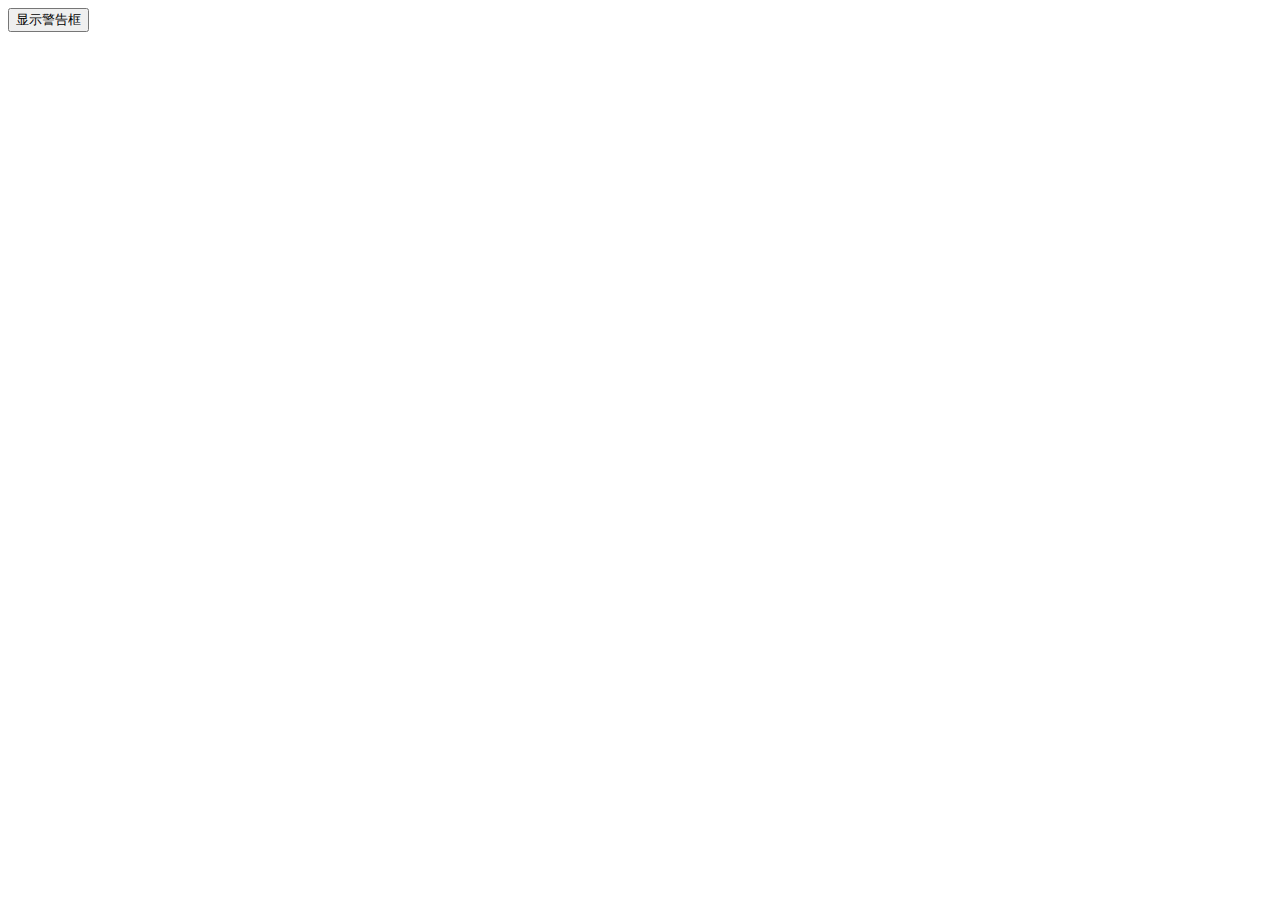
==== test.html @ 3a877d0f "img upload" ====
<html>
<head>
    <meta charset="UTF-8">
    <title>test</title>
    <script>
        function myFunction(){
            var r=confirm("你要进入我的米奇妙♂妙♂屋吗?");
            if (r==true)
            {
            x="你按下了\"确定\"按钮!";
            }
            else    
            {
            alert("");
            }
        }
        </script>
        
</head>
<body>
    <input type="button" onclick="myFunction()" value="显示警告框">
</body>
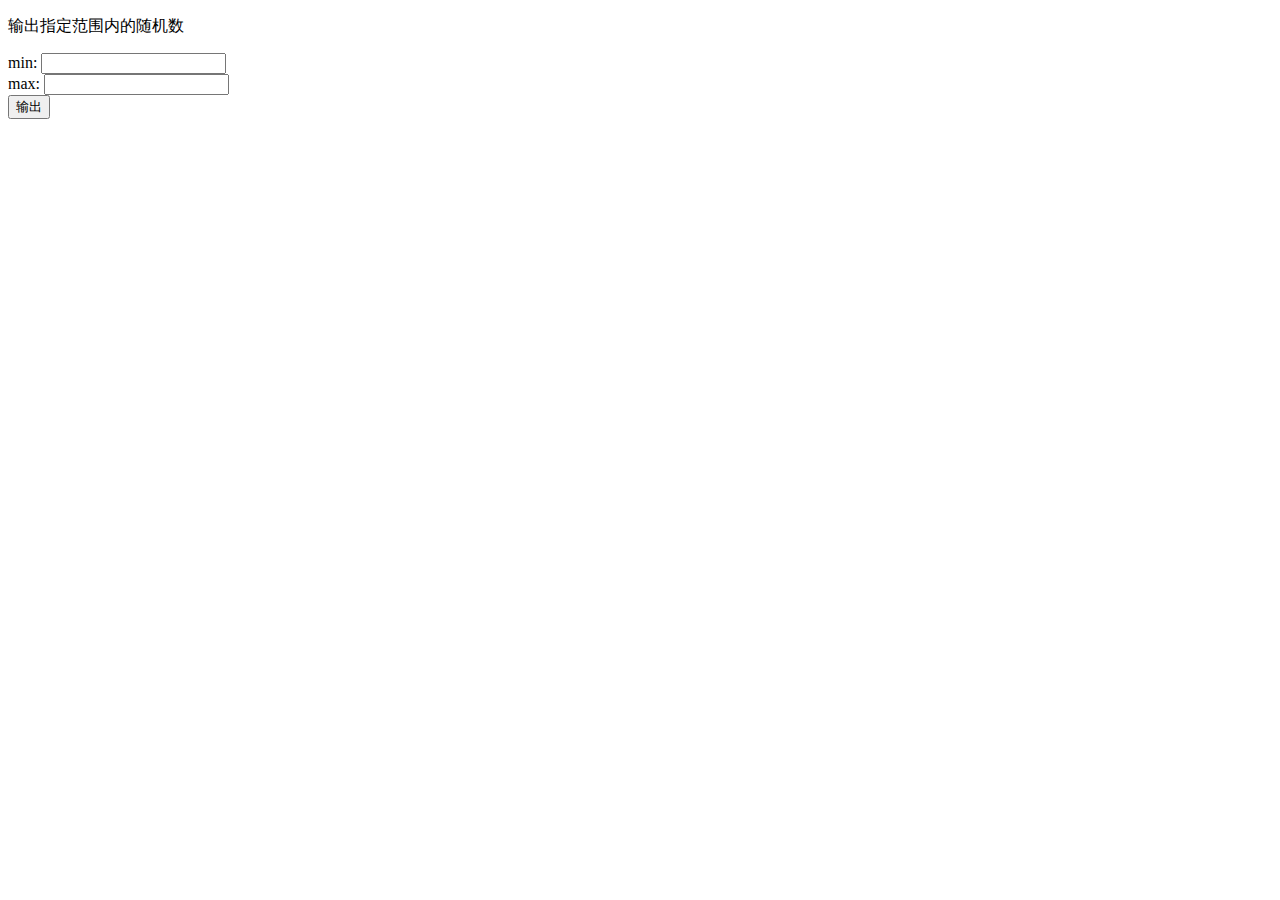
==== commit 43a378c3: "Revert "html: Using MDUI's built-in page switching method"" ====
--- a/test.html
+++ b/test.html
@@ -1,22 +1,22 @@
+<!DOCTYPE html>
 <html>
 <head>
-    <meta charset="UTF-8">
-    <title>test</title>
-    <script>
-        function myFunction(){
-            var r=confirm("你要进入我的米奇妙♂妙♂屋吗?");
-            if (r==true)
-            {
-            x="你按下了\"确定\"按钮!";
-            }
-            else    
-            {
-            alert("");
-            }
-        }
-        </script>
-        
 </head>
 <body>
-    <input type="button" onclick="myFunction()" value="显示警告框">
-</body>+<p>输出指定范围内的随机数</p>
+min:
+<input type="text" name="" id="q1"><br/>
+max:
+<input type="text" name="" id="q2"><br/>
+<button onclick="getRndInteger(x1.value,x2.value)">输出</button>
+<p id="demo"></p>
+<script type="text/javascript">
+var x1 = document.getElementById("q1");
+var x2 = document.getElementById("q2");
+function getRndInteger(min,max){
+	var y = Math.floor(Math.random() * (max - min) ) + Number(min);
+	document.getElementById("demo").innerHTML = y;
+}
+</script>
+</body>
+</html>